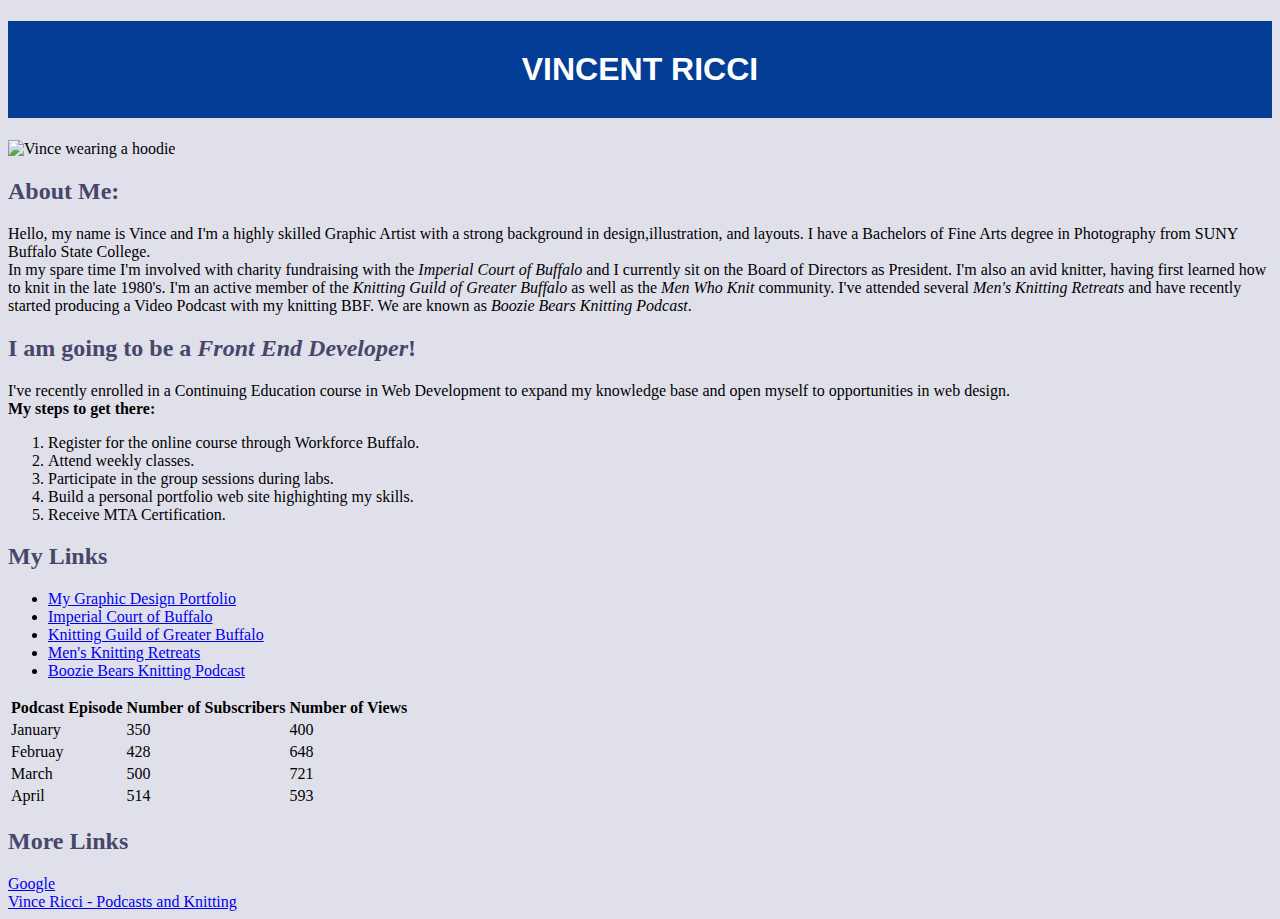
==== week_1_intro_to_html/vince_ricci.htm @ 68e65dcd "week_1_files" ====
<!DOCTYPE html>
<html style="background-color: #e0e0eb;">

<head>
	<title>Vincent Ricci Full Stack Developer</title>
</head>

<body>
	<div name="header">
		<h1 style="background-color: #033d96;
		color: white;
		padding: 30px;
		text-align: center;
		font-family: Arial, Helvetica, sans-serif;
		font-style: bold;
		text-transform: uppercase;
		">Vincent Ricci</h1>
	</div>
	<div name="photo">
		<img src="https://scontent-ort2-1.xx.fbcdn.net/v/t1.0-9/138197852_10219053468913129_6964247253209690751_n.jpg?_nc_cat=108&ccb=2&_nc_sid=09cbfe&_nc_ohc=wTPqwLAoFA0AX_aTZrK&_nc_ht=scontent-ort2-1.xx&oh=93c18aaae99bc994d9a321d920832ea0&oe=603CB52D"
			alt="Vince wearing a hoodie" width="300">
	</div>
	<div name="intro">
		<h2 style="color: #47476B;">About Me:</h2>
		<p>Hello, my name is Vince and I'm a highly skilled Graphic Artist with a strong background in design,illustration, and layouts. I have a Bachelors of Fine Arts degree in Photography from SUNY Buffalo State College.
			<br />
			In my spare time I'm involved with charity fundraising with the <em>Imperial Court of Buffalo</em> and I currently sit on the Board of Directors as President. I'm also an avid knitter, having first learned how to knit in the late 1980's. I'm an active member of the <em>Knitting Guild of Greater Buffalo</em> as well as the <em>Men Who Knit</em> community. I've attended several <em>Men's Knitting Retreats</em> and have
			recently started producing a Video Podcast with my knitting BBF. We are known as <em>Boozie Bears Knitting Podcast</em>.
		</p>
	</div>
	<div name="ordered list">
		<h2 style="color: #47476B;">I am going to be a <em>Front End Developer</em>!</h2>
		<p>I've recently enrolled in a Continuing Education course in Web Development to expand my knowledge base and open myself to opportunities in web design.
			<br />
			<strong>My steps to get there:</strong>
		<ol>
			<li>Register for the online course through Workforce Buffalo.</li>
			<li>Attend weekly classes.</li>
			<li>Participate in the group sessions during labs.</li>
			<li>Build a personal portfolio web site highighting my skills.</li>
			<li>Receive MTA Certification.</li>
		</ol>
		</p>
	</div>
	<div name="unordered list">
		<h2 style="color: #47476B;">My Links</h2>
		<ul>
			<li><a href="https://vincent-ricci-graphics.myportfolio.com/" target="_blank">My Graphic Design Portfolio</a>
			</li>
			<li><a href="https://imperialcourtofbuffalo.com/" target="_blank">Imperial Court of Buffalo</a>
			</li>
			<li><a href="https://buffaloknittingguild.com/" target="_blank">Knitting Guild of Greater Buffalo</a>
			</li>
			<li><a href="https://mensknittingretreat.com/" target="_blank">Men's Knitting Retreats</a>
			</li>
			<li><a href="https://www.youtube.com/channel/UCP6EbdLHUNq3vqjdtgeV_BQ" target="_blank">Boozie Bears Knitting Podcast</a></li>
		</ul>
	</div>
	<div name="table">
		<table>
			<thead>
				<th>
					Podcast Episode
				</th>
				<th>
					Number of Subscribers
				</th>
				<th>
					Number of Views
				</th>
			</thead>
			<tbody>
				<tr>
					<td>January</td>
					<td>350</td>
					<td>400</td>
				</tr>
				<tr>
					<td>Februay</td>
					<td>428</td>
					<td>648</td>
				</tr>
				<tr>
					<td>March</td>
					<td>500</td>
					<td>721</td>
				</tr>
				<tr>
					<td>April</td>
					<td>514</td>
					<td>593</td>
				</tr>
			</tbody>
		</table>
	</div>
	<div name="morelinks">
		<h2 style="color: #47476B;">More Links</h2>
		<a href="https://www.google.com/">Google</a><br />
		<a href="podcasts.htm">Vince Ricci - Podcasts and Knitting</a>
	</div>
</body>

</html>
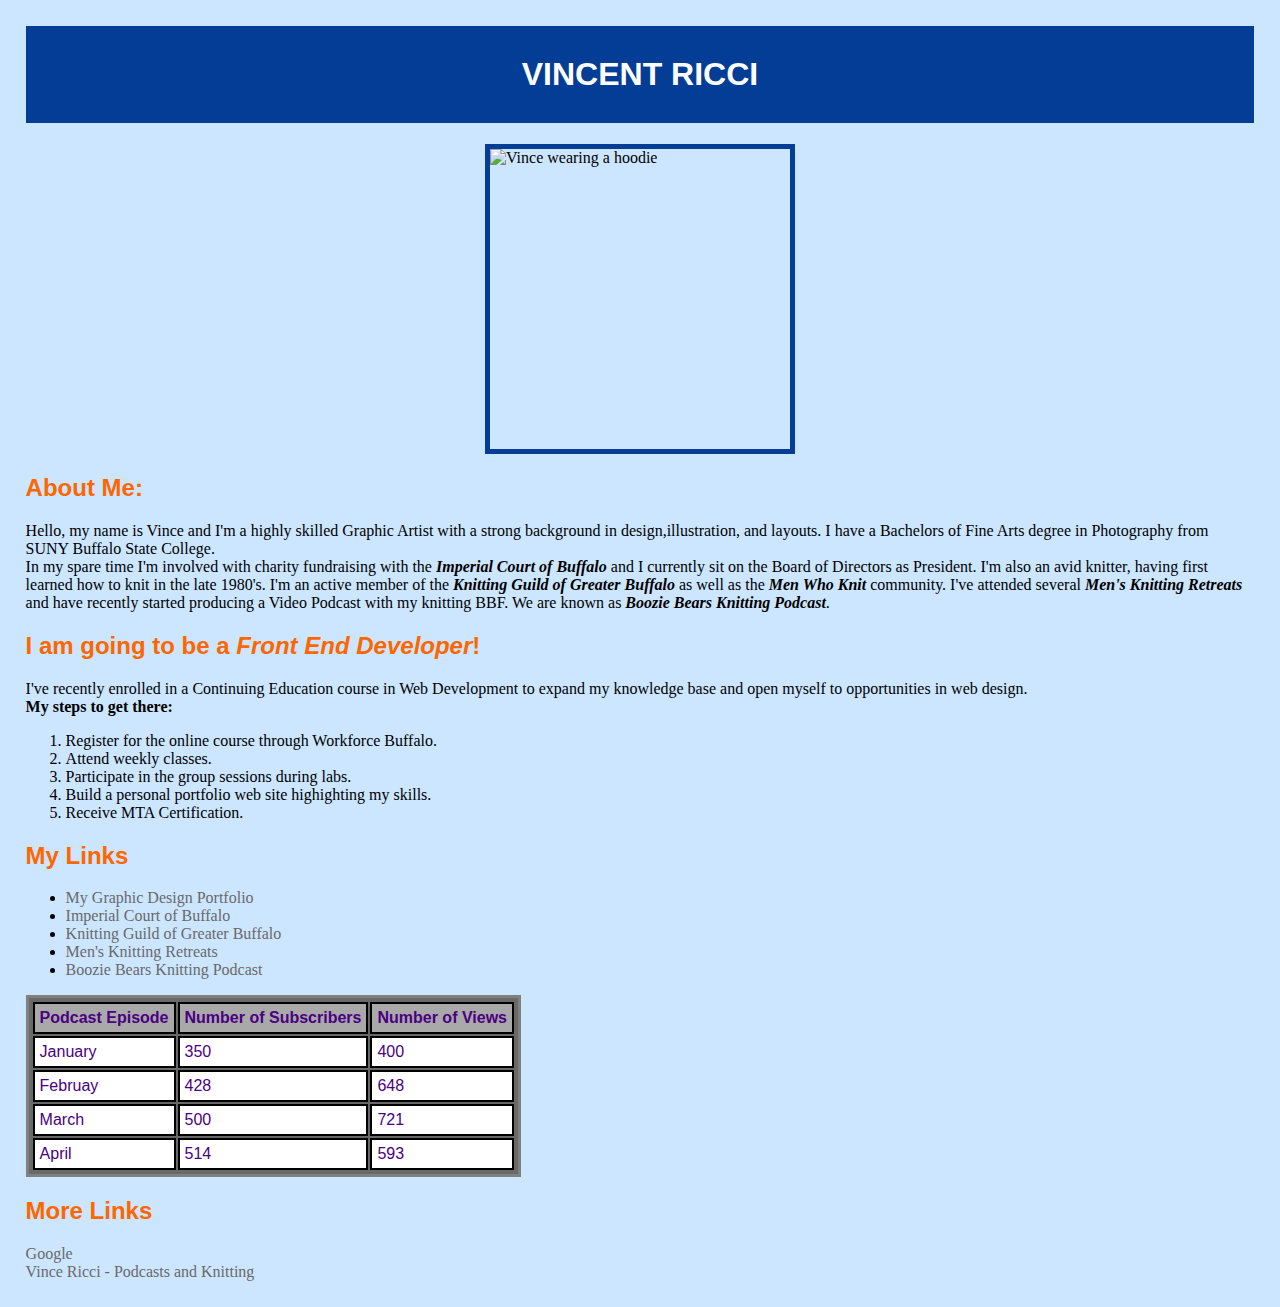
==== commit ce00ce82: "file updates and homework" ====
--- a/week_1_intro_to_html/vince_ricci.htm
+++ b/week_1_intro_to_html/vince_ricci.htm
@@ -1,10 +1,8 @@
 <!DOCTYPE html>
-<html style="background-color: #e0e0eb;">
-
 <head>
 	<title>Vincent Ricci Full Stack Developer</title>
+	<link rel="stylesheet"	href="css/vince_ricci.css"/>
 </head>
-
 <body>
 	<div name="header">
 		<h1 style="background-color: #033d96;
@@ -16,12 +14,12 @@
 		text-transform: uppercase;
 		">Vincent Ricci</h1>
 	</div>
-	<div name="photo">
+	<div id="photo">
 		<img src="https://scontent-ort2-1.xx.fbcdn.net/v/t1.0-9/138197852_10219053468913129_6964247253209690751_n.jpg?_nc_cat=108&ccb=2&_nc_sid=09cbfe&_nc_ohc=wTPqwLAoFA0AX_aTZrK&_nc_ht=scontent-ort2-1.xx&oh=93c18aaae99bc994d9a321d920832ea0&oe=603CB52D"
 			alt="Vince wearing a hoodie" width="300">
 	</div>
 	<div name="intro">
-		<h2 style="color: #47476B;">About Me:</h2>
+		<h2>About Me:</h2>
 		<p>Hello, my name is Vince and I'm a highly skilled Graphic Artist with a strong background in design,illustration, and layouts. I have a Bachelors of Fine Arts degree in Photography from SUNY Buffalo State College.
 			<br />
 			In my spare time I'm involved with charity fundraising with the <em>Imperial Court of Buffalo</em> and I currently sit on the Board of Directors as President. I'm also an avid knitter, having first learned how to knit in the late 1980's. I'm an active member of the <em>Knitting Guild of Greater Buffalo</em> as well as the <em>Men Who Knit</em> community. I've attended several <em>Men's Knitting Retreats</em> and have
@@ -29,7 +27,7 @@
 		</p>
 	</div>
 	<div name="ordered list">
-		<h2 style="color: #47476B;">I am going to be a <em>Front End Developer</em>!</h2>
+		<h2>I am going to be a <em>Front End Developer</em>!</h2>
 		<p>I've recently enrolled in a Continuing Education course in Web Development to expand my knowledge base and open myself to opportunities in web design.
 			<br />
 			<strong>My steps to get there:</strong>
@@ -42,8 +40,8 @@
 		</ol>
 		</p>
 	</div>
-	<div name="unordered list">
-		<h2 style="color: #47476B;">My Links</h2>
+	<div id="unordered_list">
+		<h2>My Links</h2>
 		<ul>
 			<li><a href="https://vincent-ricci-graphics.myportfolio.com/" target="_blank">My Graphic Design Portfolio</a>
 			</li>
@@ -56,7 +54,7 @@
 			<li><a href="https://www.youtube.com/channel/UCP6EbdLHUNq3vqjdtgeV_BQ" target="_blank">Boozie Bears Knitting Podcast</a></li>
 		</ul>
 	</div>
-	<div name="table">
+	<div id="table">
 		<table>
 			<thead>
 				<th>
@@ -93,8 +91,8 @@
 			</tbody>
 		</table>
 	</div>
-	<div name="morelinks">
-		<h2 style="color: #47476B;">More Links</h2>
+	<div class="morelinks">
+		<h2>More Links</h2>
 		<a href="https://www.google.com/">Google</a><br />
 		<a href="podcasts.htm">Vince Ricci - Podcasts and Knitting</a>
 	</div>
--- a/week_1_intro_to_html/css/vince_ricci.css
+++ b/week_1_intro_to_html/css/vince_ricci.css
@@ -0,0 +1,58 @@
+/* Main CSS */
+body{
+    margin: 2%;
+    background-color: #CCE6FF;
+}
+#photo{
+    display: block;
+    margin: auto;
+    width: 300px;
+    height: 300px;
+    border: 5px solid #033d96;
+}
+h2{
+    color: #FF6600;
+    font-family: Arial, Helvetica, sans-serif;
+}	
+em{
+    font-weight: bold;
+}
+a{
+    color:dimgrey;
+    text-decoration: none;
+}
+a:hover{
+    color: black;
+    font-weight: 600;
+}
+#table table{
+    color: indigo;
+    font-family: Arial, Helvetica, sans-serif;
+    border-style: solid;
+    background-color: dimgrey;
+    padding: 2px;
+}
+#table td{
+    border: 2px solid black;
+    padding: 5px;
+    background-color: white;
+}
+#table th{
+    border: 2px solid black;
+    padding: 5px;
+    background-color: darkgrey;
+}
+.morelinks h2{
+    font-family: Arial, Helvetica, sans-serif;
+    font-weight: 800;
+    }
+#podcasts a{
+    flex: 33%;
+    padding: 10px;
+    margin: auto;
+}
+#knitting a{
+    flex: 33%;
+    padding: 10px;
+    margin: auto;
+}